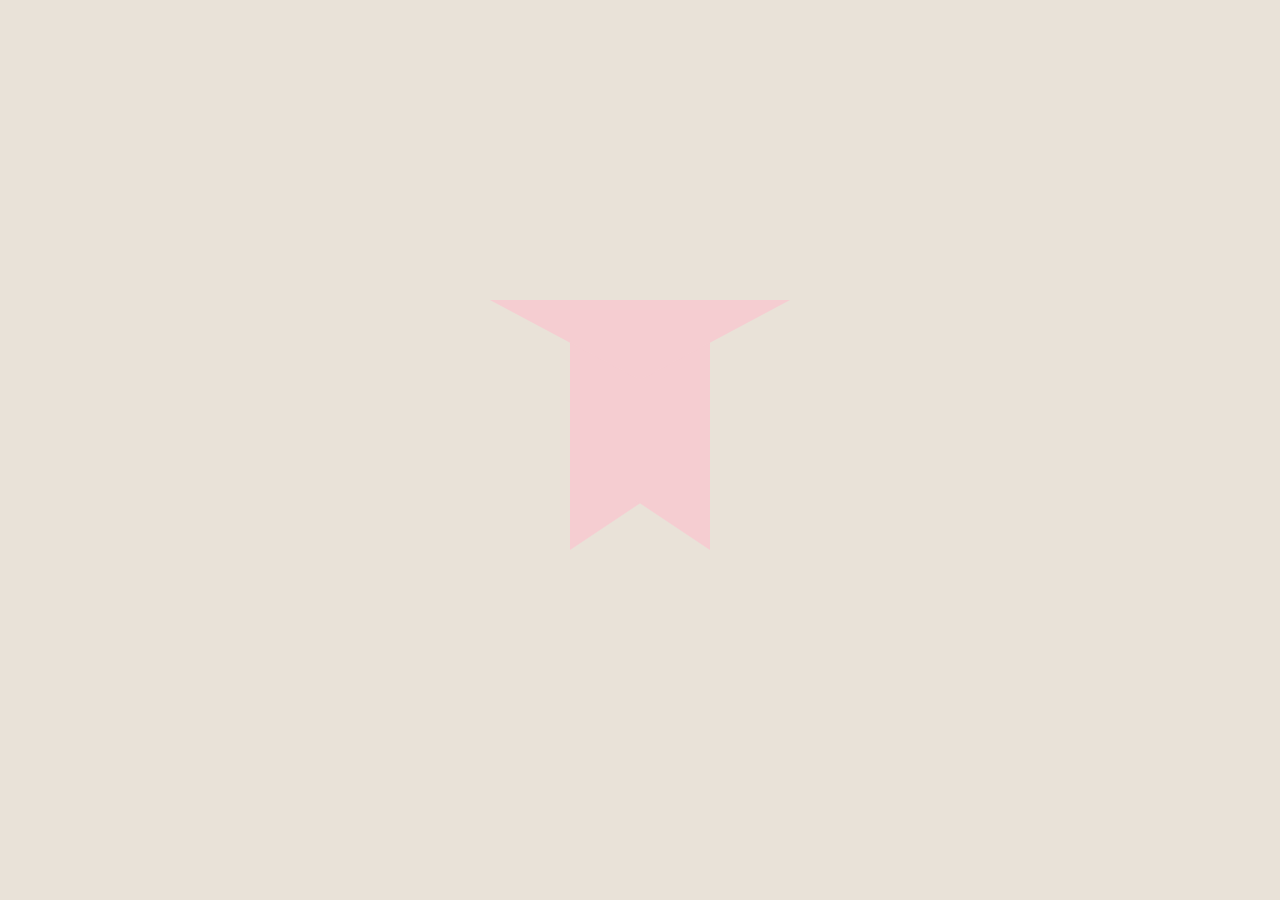
==== src/main/webapp/_index.html @ 55838aab "post 애니메이션 구현중" ====
<!DOCTYPE html>
<html lang="en">
<head>
    <meta charset="UTF-8">
    <title>Title</title>
    <link rel="stylesheet" href="css/index.css">
    <script>
        // location.href = "main";
    </script>
</head>


<body>
<div class="wrapper">
    <div class="envelope">

        <!-- 상단 안내 -->
        <!--        <div class="notice-box">-->
        <!--            <p>⏳ 이 추억은 2026-04-09 12:00:00 에 전달될 예정이에요.</p>-->
        <!--            <div class="btn-group">-->
        <!--                <button class="btn edit">✏️ 수정하고 싶어요!</button>-->
        <!--                <button class="btn plant">🌱 도토리 심기</button>-->
        <!--            </div>-->
        <!--        </div>-->

        <!-- 봉투 -->
        <div class="envelope-body">
            <div class="wing left"></div>
            <div class="wing right"></div>

            <div class="letter">
                <div class="stamp">どぐり</div>

                <div class="image-area"></div>

                <div class="content">
                    <div class="field">
                        <label>받는 사람</label>
                        <div>user1@naver.com</div>
                    </div>

                    <div class="field">
                        <label>제목</label>
                        <div>
                            올해도 같이 벚꽃 볼래?
                        </div>
                    </div>

                    <div class="message">
                        <p>벌써 봄은 왔는데도 아직은 쌀쌀하더라.</p>
                        <p>네 생각이 나서 그냥 편지를 끄적여봤어.</p>
                        <p>꽃 보니까 같이 걷던 길도 생각나고, 그래서</p>
                        <p>바쁘더라도 가끔은 봄도 좀 느끼고 살자.</p>
                        <p>조만간 꼭 다 같이 모여 얼굴 한번 보자.</p>
                    </div>

                    <div class="date">2026.04.07</div>
                </div>
            </div>

            <!-- 위 플랩 -->
            <div class="top-flap"></div>
        </div>

    </div>
</div>


</body>
</html>
---- src/main/webapp/css/index.css ----
body {
    margin: 0;
    background: #e9e2d8;
    display: flex;
    justify-content: center;
    align-items: center;
    height: 100vh;
    perspective: 1000px;
    font-family: sans-serif;
}

.envelope {
    position: relative;
    width: 300px;
    height: 400px;
    cursor: pointer;
}

/* 닫힌 상태 덮개 */
.cover {
    position: absolute;
    width: 100%;
    height: 80%;
    background: #f5cdd1;
    display: flex;
    align-items: center;
    justify-content: center;
    z-index: 5;
    border-radius: 10px;
    font-weight: bold;
    transition: opacity 0.5s;
}

/* 봉투 */
.envelope-body {
    position: relative;
    width: 100%;
    height: 100%;
}

/* 날개 */
.wing {
    position: absolute;
    top: 50px;
    width: 150px;
    height: 250px;
    background: #f5cdd1;
    transition: transform 0.8s;
    transform-origin: center;
    z-index: 2;
}

.left {
    left: -70px;
    border-radius: 10px 0 0 10px;
    transform-origin: right;
    transform: rotateY(-120deg);

    clip-path: polygon(
            100% 0%, /* 오른쪽 위 */ 100% 100%, /* 오른쪽 아래 */ 0% 80%, /* 왼쪽 아래 */ 0% 20% /* 왼쪽 위 */
    );
}

.right {
    right: -70px;
    border-radius: 0 10px 10px 0;
    transform-origin: left;
    transform: rotateY(120deg);

    clip-path: polygon(
            0% 0%, /* 왼쪽 위 */ 0% 100%, /* 왼쪽 아래 */ 100% 80%, /* 오른쪽 아래 */ 100% 20% /* 오른쪽 위 */
    );
}

/* 위 플랩 */
.top-flap {
    position: absolute;
    top: 50px;
    left: 0px;
    width: 300px;
    height: 80px;
    background: #f5cdd1;
    border-radius: 0 0 20px 20px;
    transform-origin: top;
    transition: transform 0.8s;
    z-index: 3;
    transform: rotateX(0deg);

    /* 삼각형 */
    clip-path: polygon(
            0% 0%, /* 왼쪽 위 */ 100% 0%, /* 오른쪽 위 */ 50% 100% /* 아래 중앙 */
    );
}

/* 편지 */
.letter {
    /*display: none;*/
    position: absolute;
    top: 40px;
    left: 0px;
    width: 260px;
    background: #f5cdd1;
    padding: 20px;
    border-radius: 10px;
    opacity: 0;
    transform: translateY(30px);
    transition: all 0.8s;
    z-index: 5;
}

/* 열렸을 때 */
.envelope.open .cover {
    opacity: 0;
    pointer-events: none;
}

.envelope.open .top-flap {
    transform: rotateX(160deg);
}

.envelope.open .left {
    transform: rotateY(0deg);
}

.envelope.open .right {
    transform: rotateY(0deg);
}

.envelope.open .letter {
    opacity: 1;
    transform: translateY(0);
}

/* 내부 스타일 */
.image-area {
    height: 120px;
    background: white;
    margin-bottom: 10px;
}

.field input {
    width: 100%;
    margin-bottom: 5px;
    padding: 5px;
}

.message {
    font-size: 12px;
    margin-top: 10px;
}

.date {
    text-align: right;
    font-size: 11px;
}
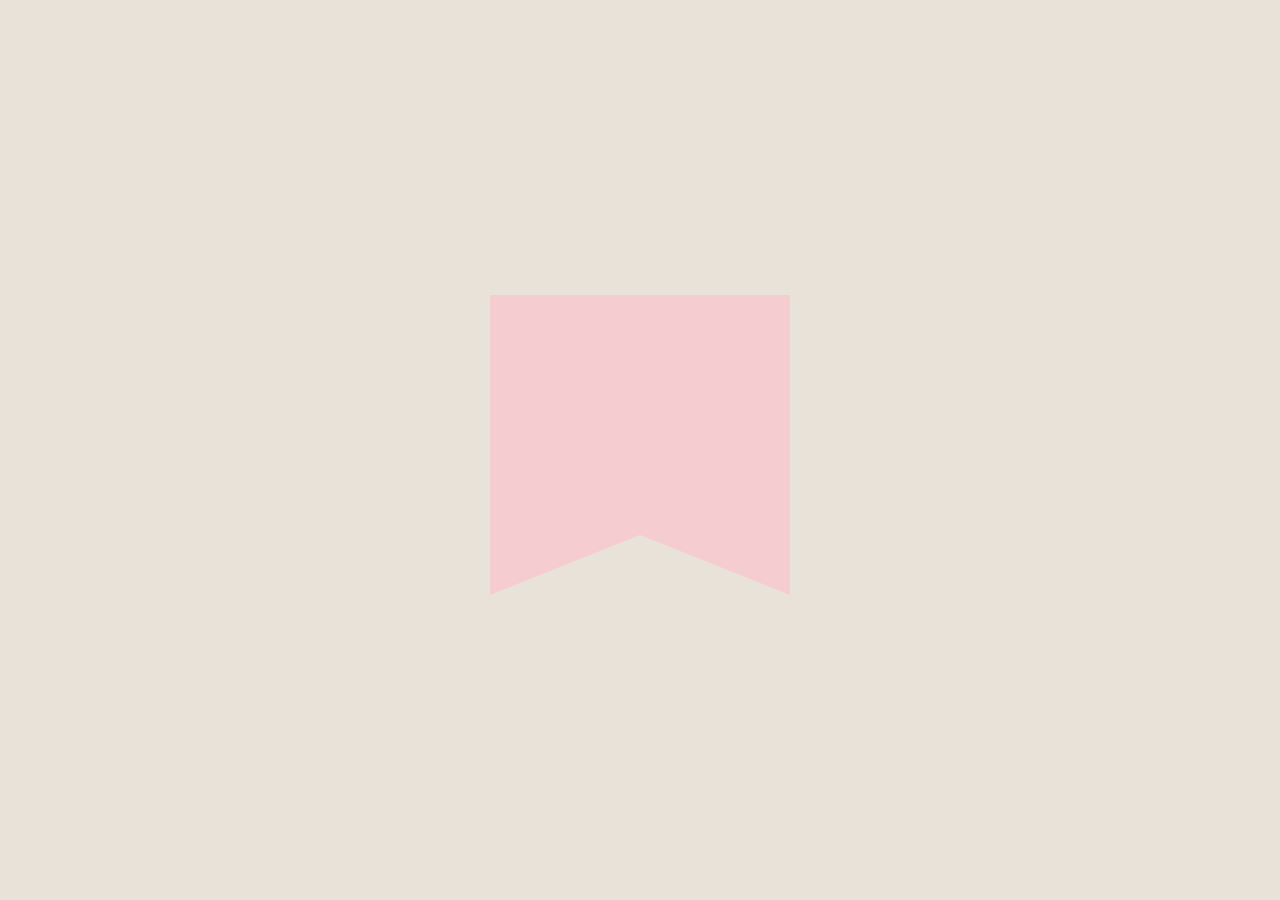
==== commit 84c134e4: "상세 엽서 페이지 애니메이션 구현" ====
--- a/src/main/webapp/_index.html
+++ b/src/main/webapp/_index.html
@@ -29,7 +29,7 @@
             <div class="wing right"></div>
 
             <div class="letter">
-                <div class="stamp">どぐり</div>
+                <div class="stamp">どんぐり</div>
 
                 <div class="image-area"></div>
 
--- a/src/main/webapp/css/index.css
+++ b/src/main/webapp/css/index.css
@@ -14,13 +14,14 @@
     width: 300px;
     height: 400px;
     cursor: pointer;
+    margin: 0;
 }
 
 /* 닫힌 상태 덮개 */
 .cover {
     position: absolute;
     width: 100%;
-    height: 80%;
+    height: 100%;
     background: #f5cdd1;
     display: flex;
     align-items: center;
@@ -41,60 +42,49 @@
 /* 날개 */
 .wing {
     position: absolute;
-    top: 50px;
+    top: 45px; /* 본체 최상단부터 시작해야 꼭짓점이 맞습니다 */
     width: 150px;
-    height: 250px;
+    height: 300px; /* 본체 높이에 맞춰 조절 */
     background: #f5cdd1;
     transition: transform 0.8s;
-    transform-origin: center;
     z-index: 2;
 }
 
 .left {
-    left: -70px;
-    border-radius: 10px 0 0 10px;
+    left: -150px;
     transform-origin: right;
-    transform: rotateY(-120deg);
-
-    clip-path: polygon(
-            100% 0%, /* 오른쪽 위 */ 100% 100%, /* 오른쪽 아래 */ 0% 80%, /* 왼쪽 아래 */ 0% 20% /* 왼쪽 위 */
-    );
+    transform: rotateY(-180deg);
+    /*clip-path: polygon(100% 0%, 100% 100%, 0% 80%, 0% 33.3%);*/
+    clip-path: polygon(100% 0%, 100% 100%, 0% 80%, 0% 15%);
 }
 
+
 .right {
-    right: -70px;
-    border-radius: 0 10px 10px 0;
+    right: -150px;
     transform-origin: left;
-    transform: rotateY(120deg);
-
-    clip-path: polygon(
-            0% 0%, /* 왼쪽 위 */ 0% 100%, /* 왼쪽 아래 */ 100% 80%, /* 오른쪽 아래 */ 100% 20% /* 오른쪽 위 */
-    );
+    transform: rotateY(180deg);
+    /*clip-path: polygon(0% 0%, 0% 100%, 100% 80%, 100% 33.3%);*/
+    clip-path: polygon(0% 0%, 0% 100%, 100% 80%, 100% 15%);
 }
 
 /* 위 플랩 */
 .top-flap {
     position: absolute;
-    top: 50px;
-    left: 0px;
+    top: 45px;
+    left: 0;
     width: 300px;
-    height: 80px;
+    height: 100px; /* 삼각형 높이를 살짝 늘려 날개와 맞춤 */
     background: #f5cdd1;
-    border-radius: 0 0 20px 20px;
     transform-origin: top;
     transition: transform 0.8s;
     z-index: 3;
+    /* 닫혔을 때 본체 뒤로 숨김 */
     transform: rotateX(0deg);
-
-    /* 삼각형 */
-    clip-path: polygon(
-            0% 0%, /* 왼쪽 위 */ 100% 0%, /* 오른쪽 위 */ 50% 100% /* 아래 중앙 */
-    );
+    clip-path: polygon(0% 0%, 100% 0%, 50% 100%);
 }
 
 /* 편지 */
-.letter {
-    /*display: none;*/
+.letter { /*display: none;*/
     position: absolute;
     top: 40px;
     left: 0px;
@@ -115,7 +105,7 @@
 }
 
 .envelope.open .top-flap {
-    transform: rotateX(160deg);
+    transform: rotateX(180deg);
 }
 
 .envelope.open .left {
@@ -152,4 +142,4 @@
 .date {
     text-align: right;
     font-size: 11px;
-}
+}
